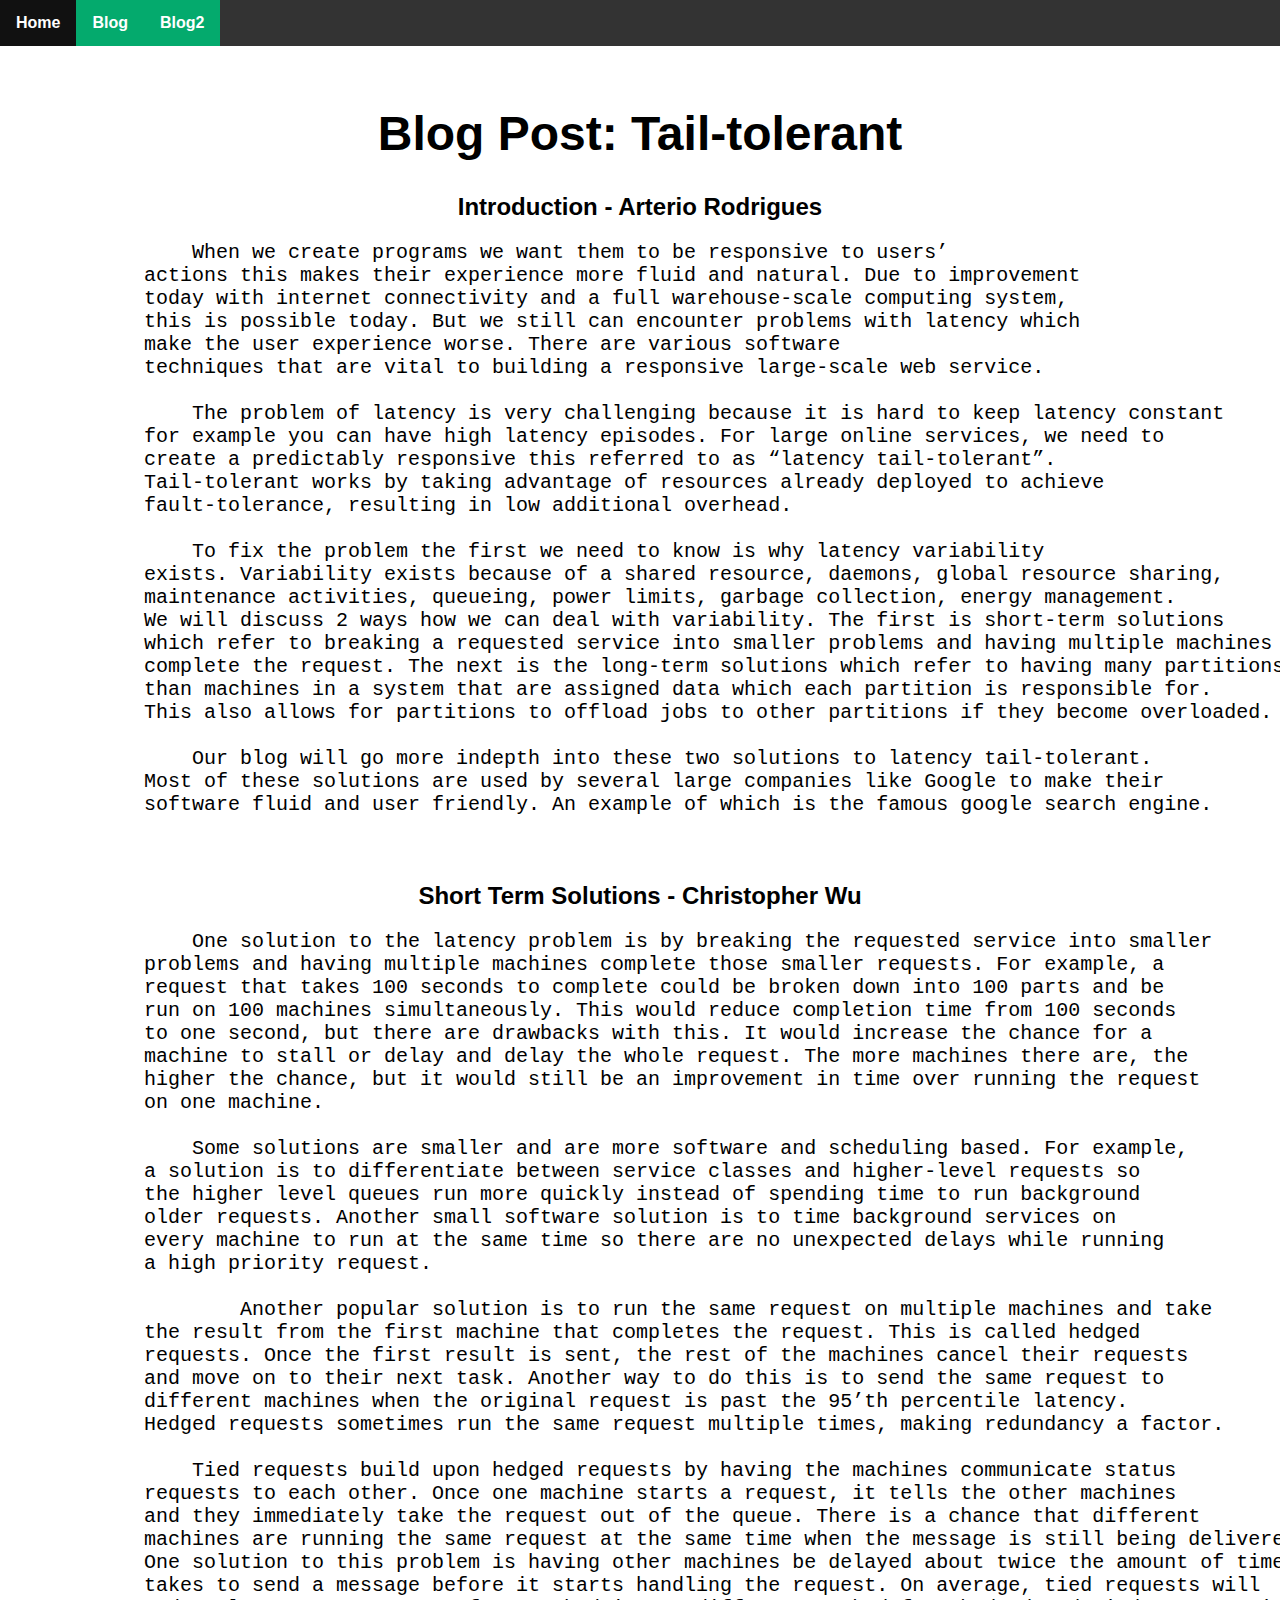
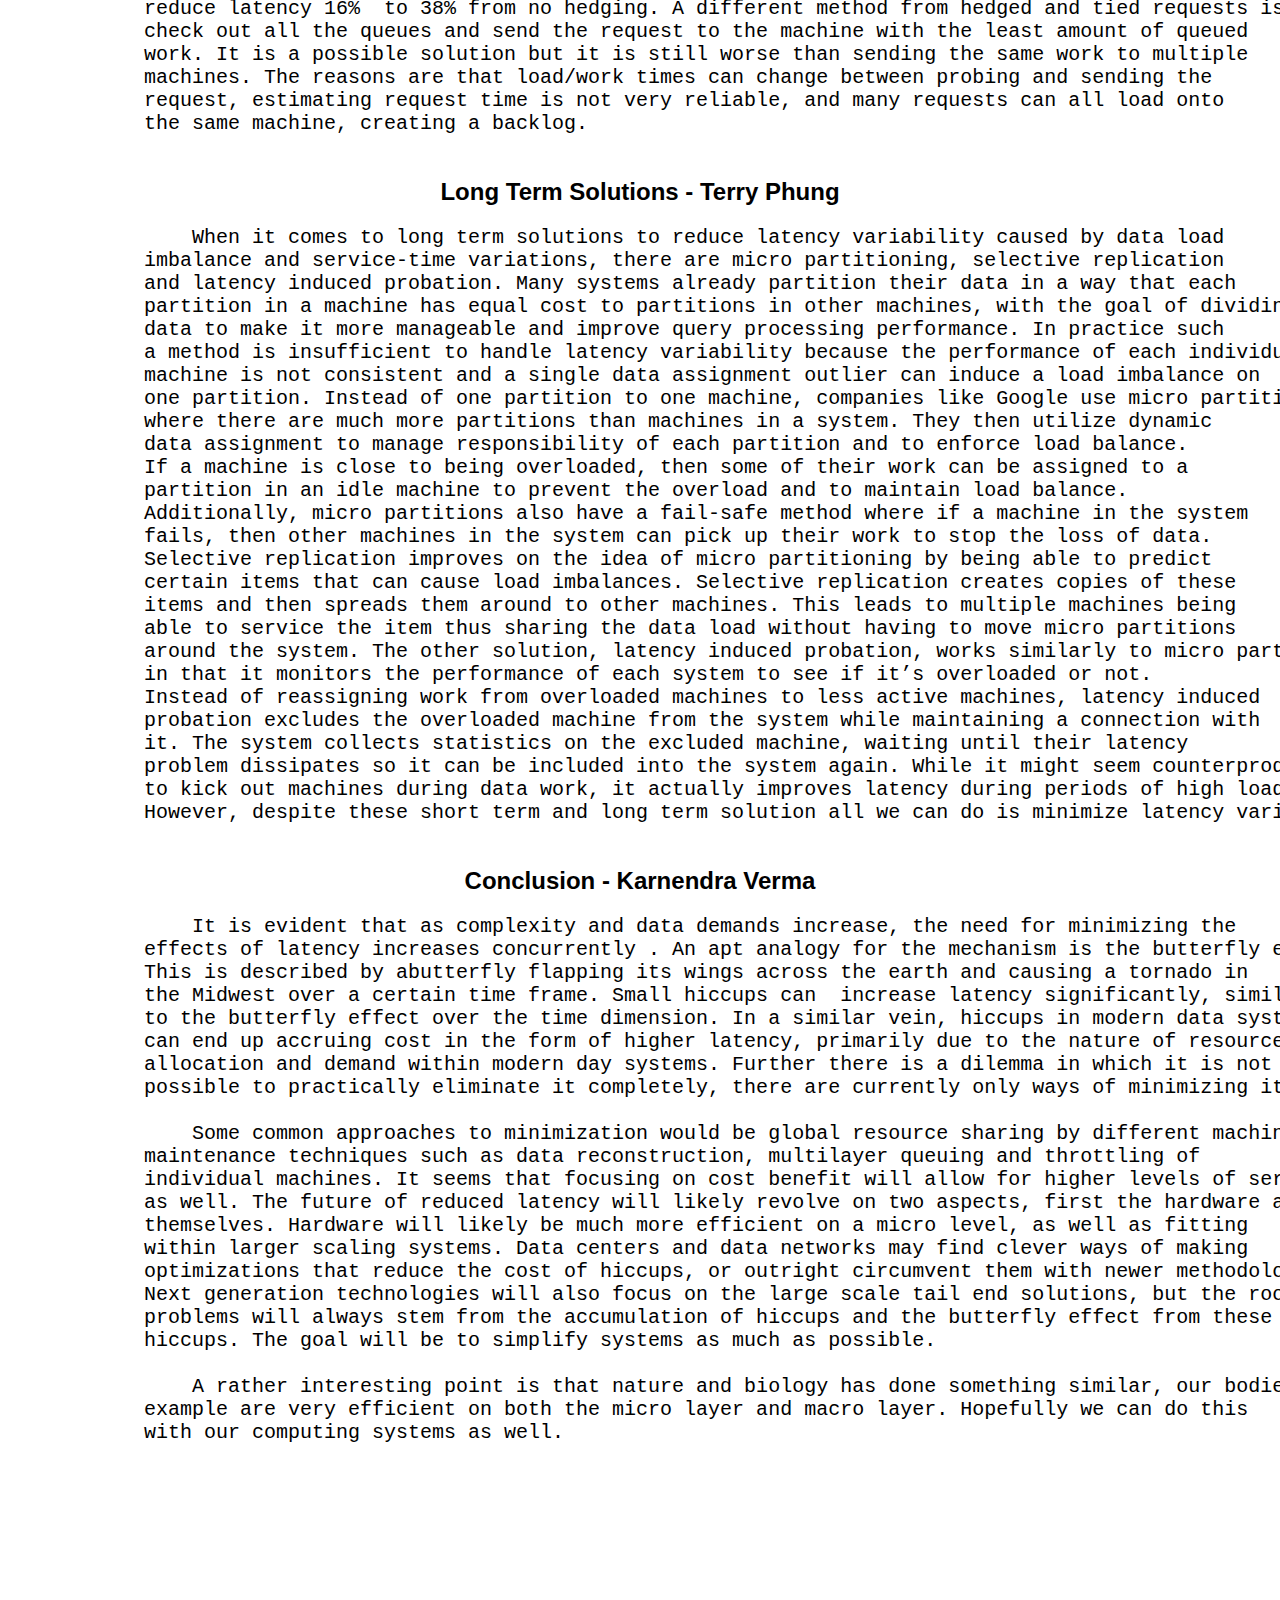
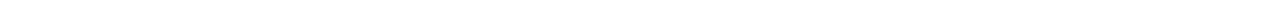
==== blog1.html @ 29e59f2e "Update blog1.html" ====
<!DOCTYPE html>
<html lang="en">
<head>
    <link rel="stylesheet" href="index.css">
    <meta charset="UTF-8">
    <meta http-equiv="X-UA-Compatible" content="IE=edge">
    <meta name="viewport" content="width=device-width, initial-scale=1.0">
    <title>Document</title>
</head>
<body>
    
    <ul>
        <li class="active"><a href="index.html">Home</a></li>
        <li class= "active"><a href="blog1.html">Blog</a></li>
	    <li class= "active"><a href="499 Paper2.pdf">Blog2</a></li>
    </ul>
    <div class = "top">
        <img src="" alt="">
        <h1 class="">Blog Post: Tail-tolerant</h1>
        <div>Introduction - Arterio Rodrigues</div>
        <pre class="tab1">
                When we create programs we want them to be responsive to users’ 
            actions this makes their experience more fluid and natural. Due to improvement 
            today with internet connectivity and a full warehouse-scale computing system, 
            this is possible today. But we still can encounter problems with latency which 
            make the user experience worse. There are various software 
            techniques that are vital to building a responsive large-scale web service. 
                
                The problem of latency is very challenging because it is hard to keep latency constant 
            for example you can have high latency episodes. For large online services, we need to 
            create a predictably responsive this referred to as “latency tail-tolerant”.  
            Tail-tolerant works by taking advantage of resources already deployed to achieve 
            fault-tolerance, resulting in low additional overhead. 
                
                To fix the problem the first we need to know is why latency variability 
            exists. Variability exists because of a shared resource, daemons, global resource sharing, 
            maintenance activities, queueing, power limits, garbage collection, energy management. 
            We will discuss 2 ways how we can deal with variability. The first is short-term solutions 
            which refer to breaking a requested service into smaller problems and having multiple machines 
            complete the request. The next is the long-term solutions which refer to having many partitions 
            than machines in a system that are assigned data which each partition is responsible for. 
            This also allows for partitions to offload jobs to other partitions if they become overloaded.
                
                Our blog will go more indepth into these two solutions to latency tail-tolerant. 
            Most of these solutions are used by several large companies like Google to make their 
            software fluid and user friendly. An example of which is the famous google search engine.

        </pre>
        <div>Short Term Solutions - Christopher Wu</div>
        <pre>
                One solution to the latency problem is by breaking the requested service into smaller 
            problems and having multiple machines complete those smaller requests. For example, a 
            request that takes 100 seconds to complete could be broken down into 100 parts and be 
            run on 100 machines simultaneously. This would reduce completion time from 100 seconds 
            to one second, but there are drawbacks with this. It would increase the chance for a 
            machine to stall or delay and delay the whole request. The more machines there are, the 
            higher the chance, but it would still be an improvement in time over running the request 
            on one machine.

                Some solutions are smaller and are more software and scheduling based. For example, 
            a solution is to differentiate between service classes and higher-level requests so 
            the higher level queues run more quickly instead of spending time to run background 
            older requests. Another small software solution is to time background services on 
            every machine to run at the same time so there are no unexpected delays while running 
            a high priority request.

	            Another popular solution is to run the same request on multiple machines and take 
            the result from the first machine that completes the request. This is called hedged 
            requests. Once the first result is sent, the rest of the machines cancel their requests 
            and move on to their next task. Another way to do this is to send the same request to 
            different machines when the original request is past the 95’th percentile latency. 
            Hedged requests sometimes run the same request multiple times, making redundancy a factor. 

                Tied requests build upon hedged requests by having the machines communicate status 
            requests to each other. Once one machine starts a request, it tells the other machines 
            and they immediately take the request out of the queue. There is a chance that different 
            machines are running the same request at the same time when the message is still being delivered. 
            One solution to this problem is having other machines be delayed about twice the amount of time it 
            takes to send a message before it starts handling the request. On average, tied requests will 
            reduce latency 16%  to 38% from no hedging. A different method from hedged and tied requests is to 
            check out all the queues and send the request to the machine with the least amount of queued 
            work. It is a possible solution but it is still worse than sending the same work to multiple 
            machines. The reasons are that load/work times can change between probing and sending the 
            request, estimating request time is not very reliable, and many requests can all load onto 
            the same machine, creating a backlog. 
        </pre>
        <div>Long Term Solutions - Terry Phung</div>
        <pre>
                When it comes to long term solutions to reduce latency variability caused by data load 
            imbalance and service-time variations, there are micro partitioning, selective replication 
            and latency induced probation. Many systems already partition their data in a way that each 
            partition in a machine has equal cost to partitions in other machines, with the goal of dividing 
            data to make it more manageable and improve query processing performance. In practice such 
            a method is insufficient to handle latency variability because the performance of each individual 
            machine is not consistent and a single data assignment outlier can induce a load imbalance on 
            one partition. Instead of one partition to one machine, companies like Google use micro partitioning 
            where there are much more partitions than machines in a system. They then utilize dynamic 
            data assignment to manage responsibility of each partition and to enforce load balance. 
            If a machine is close to being overloaded, then some of their work can be assigned to a 
            partition in an idle machine to prevent the overload and to maintain load balance. 
            Additionally, micro partitions also have a fail-safe method where if a machine in the system 
            fails, then other machines in the system can pick up their work to stop the loss of data. 
            Selective replication improves on the idea of micro partitioning by being able to predict 
            certain items that can cause load imbalances. Selective replication creates copies of these 
            items and then spreads them around to other machines. This leads to multiple machines being 
            able to service the item thus sharing the data load without having to move micro partitions 
            around the system. The other solution, latency induced probation, works similarly to micro partitioning 
            in that it monitors the performance of each system to see if it’s overloaded or not. 
            Instead of reassigning work from overloaded machines to less active machines, latency induced 
            probation excludes the overloaded machine from the system while maintaining a connection with 
            it. The system collects statistics on the excluded machine, waiting until their latency 
            problem dissipates so it can be included into the system again. While it might seem counterproductive 
            to kick out machines during data work, it actually improves latency during periods of high loads. 
            However, despite these short term and long term solution all we can do is minimize latency variability.
        </pre>
        <div>Conclusion - Karnendra Verma </div>
        <pre>
                It is evident that as complexity and data demands increase, the need for minimizing the 
            effects of latency increases concurrently . An apt analogy for the mechanism is the butterfly effect. 
            This is described by abutterfly flapping its wings across the earth and causing a tornado in 
            the Midwest over a certain time frame. Small hiccups can  increase latency significantly, similar 
            to the butterfly effect over the time dimension. In a similar vein, hiccups in modern data systems 
            can end up accruing cost in the form of higher latency, primarily due to the nature of resource 
            allocation and demand within modern day systems. Further there is a dilemma in which it is not 
            possible to practically eliminate it completely, there are currently only ways of minimizing it. 

                Some common approaches to minimization would be global resource sharing by different machines, 
            maintenance techniques such as data reconstruction, multilayer queuing and throttling of 
            individual machines. It seems that focusing on cost benefit will allow for higher levels of service 
            as well. The future of reduced latency will likely revolve on two aspects, first the hardware advances 
            themselves. Hardware will likely be much more efficient on a micro level, as well as fitting 
            within larger scaling systems. Data centers and data networks may find clever ways of making 
            optimizations that reduce the cost of hiccups, or outright circumvent them with newer methodologies. 
            Next generation technologies will also focus on the large scale tail end solutions, but the root of the 
            problems will always stem from the accumulation of hiccups and the butterfly effect from these 
            hiccups. The goal will be to simplify systems as much as possible. 

                A rather interesting point is that nature and biology has done something similar, our bodies for 
            example are very efficient on both the micro layer and macro layer. Hopefully we can do this 
            with our computing systems as well. 

        </pre>
    </div>
</body>
</html>
---- index.css ----
body {
  text-align: center;
  margin: 0;  
  font-family: Sans-serif;
  font-weight: bold;
}

img {
  border: 100%;
  width: 100%;
  height: auto;
}
h1{
  text-align: center;
  border: 10px;
  padding: 0px 10px;
}
pre{
  text-align: left;
  font-weight: normal;
  width:50%;
  font-size:20px;

}
div {
  font-size: 24px;
  
}

.names {
  color: gray;
}

.group {
  position: absolute;
  top: 15%;
  left: 50%;
  transform: translate(-50%, -50%);
  font-size: 64px;
  color: white;
}
.group1{

  font-size: 64px;
  color: white;

}

.members {
  position: absolute;
  top: 25%;
  left: 50%;
  transform: translate(-50%, -50%);
  font-family: Sans-serif;
  font-size: 32px;
  font-weight: italic;
  color: white;
}

ul {
  list-style-type: none;
  margin: 0;
  padding: 0;
  overflow: hidden;
  background-color: #333;
}

li {
  float: left;
}

li a {
  display: block;
  color: white;
  text-align: center;
  padding: 14px 16px;
  text-decoration: none;
}

/* Change the link color to #111 (black) on hover */
li a:hover {
  background-color: #111;
}

.active {
  background-color: #04AA6D;
}

.tab1 {
  tab-size: 2;
}
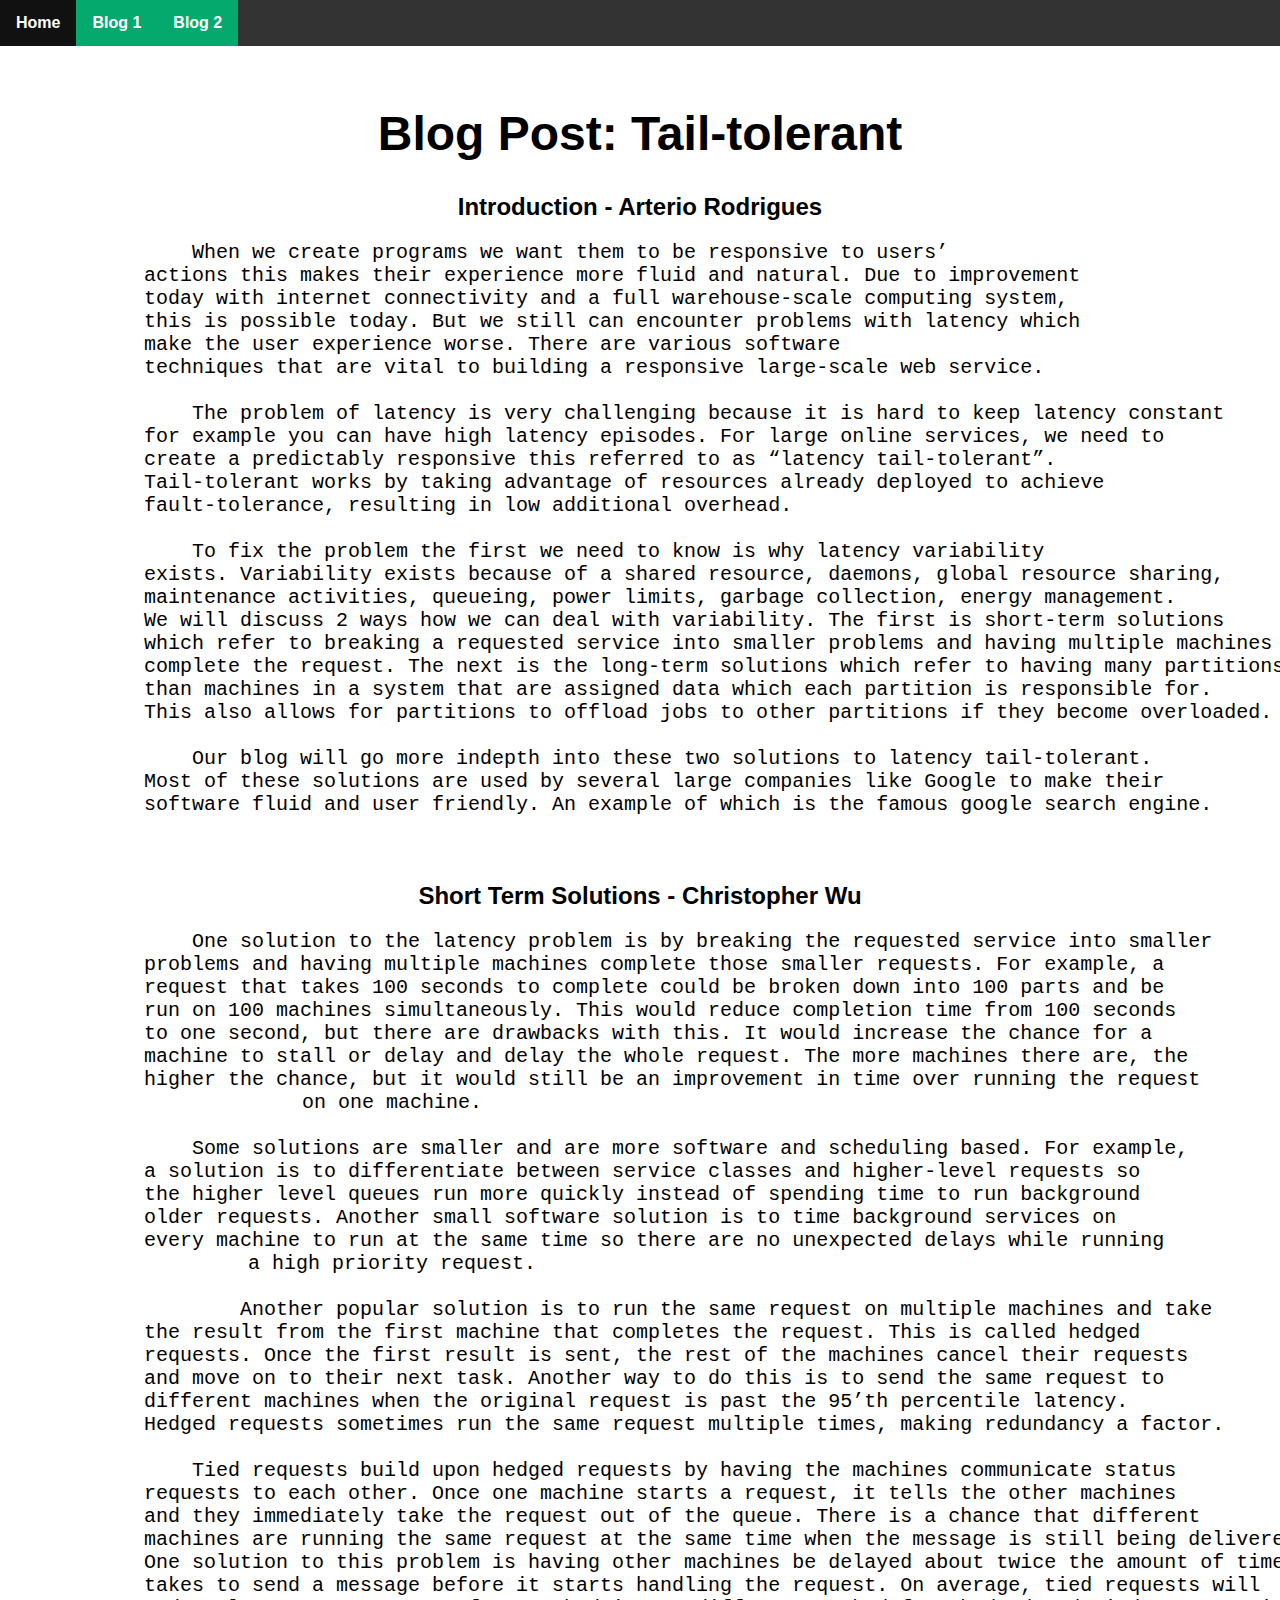
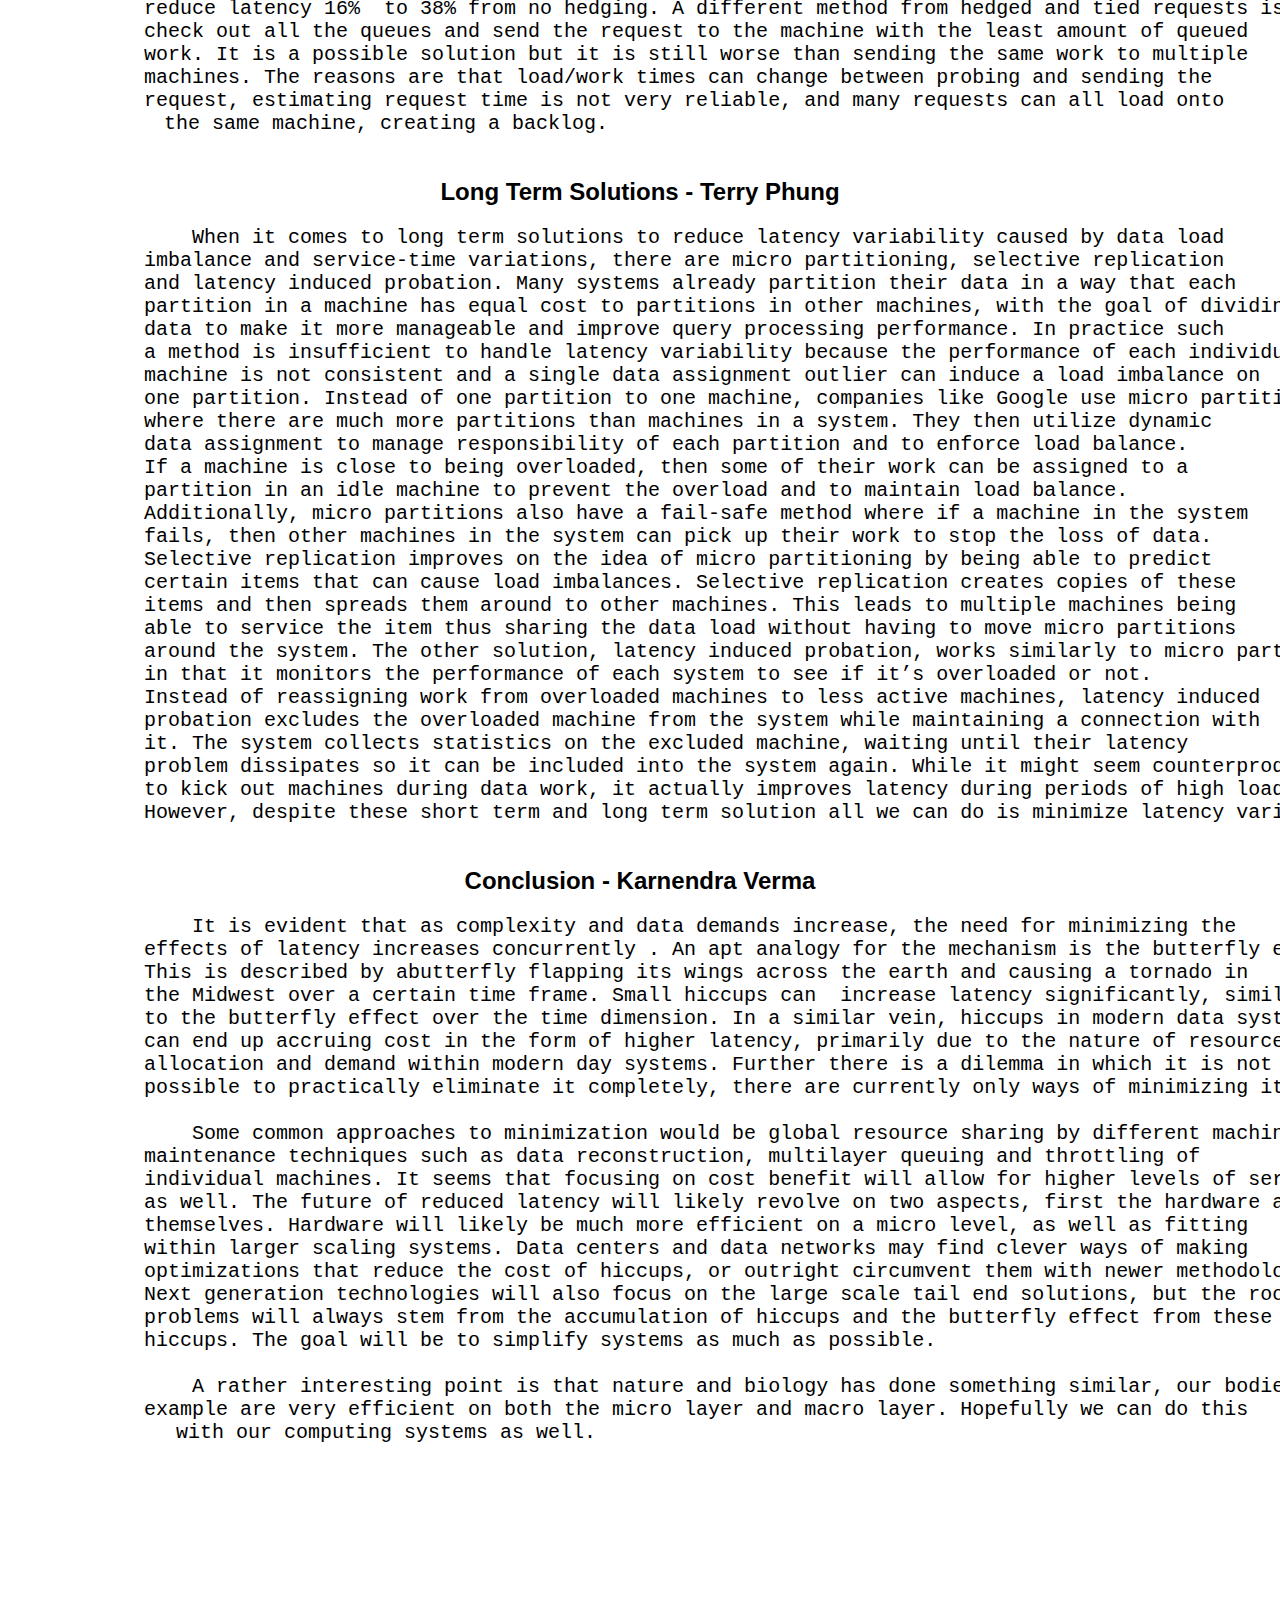
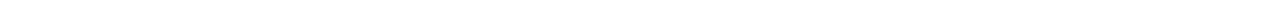
==== commit 5a6152b2: "Blog2.html" ====
--- a/blog1.html
+++ b/blog1.html
@@ -5,14 +5,14 @@
     <meta charset="UTF-8">
     <meta http-equiv="X-UA-Compatible" content="IE=edge">
     <meta name="viewport" content="width=device-width, initial-scale=1.0">
-    <title>Document</title>
+    <title>Blog 2</title>
 </head>
 <body>
     
     <ul>
         <li class="active"><a href="index.html">Home</a></li>
-        <li class= "active"><a href="blog1.html">Blog</a></li>
-	    <li class= "active"><a href="499 Paper2.pdf">Blog2</a></li>
+        <li class= "active"><a href="blog1.html">Blog 1</a></li>
+        <li class= "active"><a href="blog2.html">Blog 2</a></li>
     </ul>
     <div class = "top">
         <img src="" alt="">
@@ -143,3 +143,4 @@
     </div>
 </body>
 </html>
+
--- a/index.css
+++ b/index.css
@@ -16,7 +16,7 @@
   padding: 0px 10px;
 }
 pre{
-  text-align: left;
+  text-align: center;
   font-weight: normal;
   width:50%;
   font-size:20px;
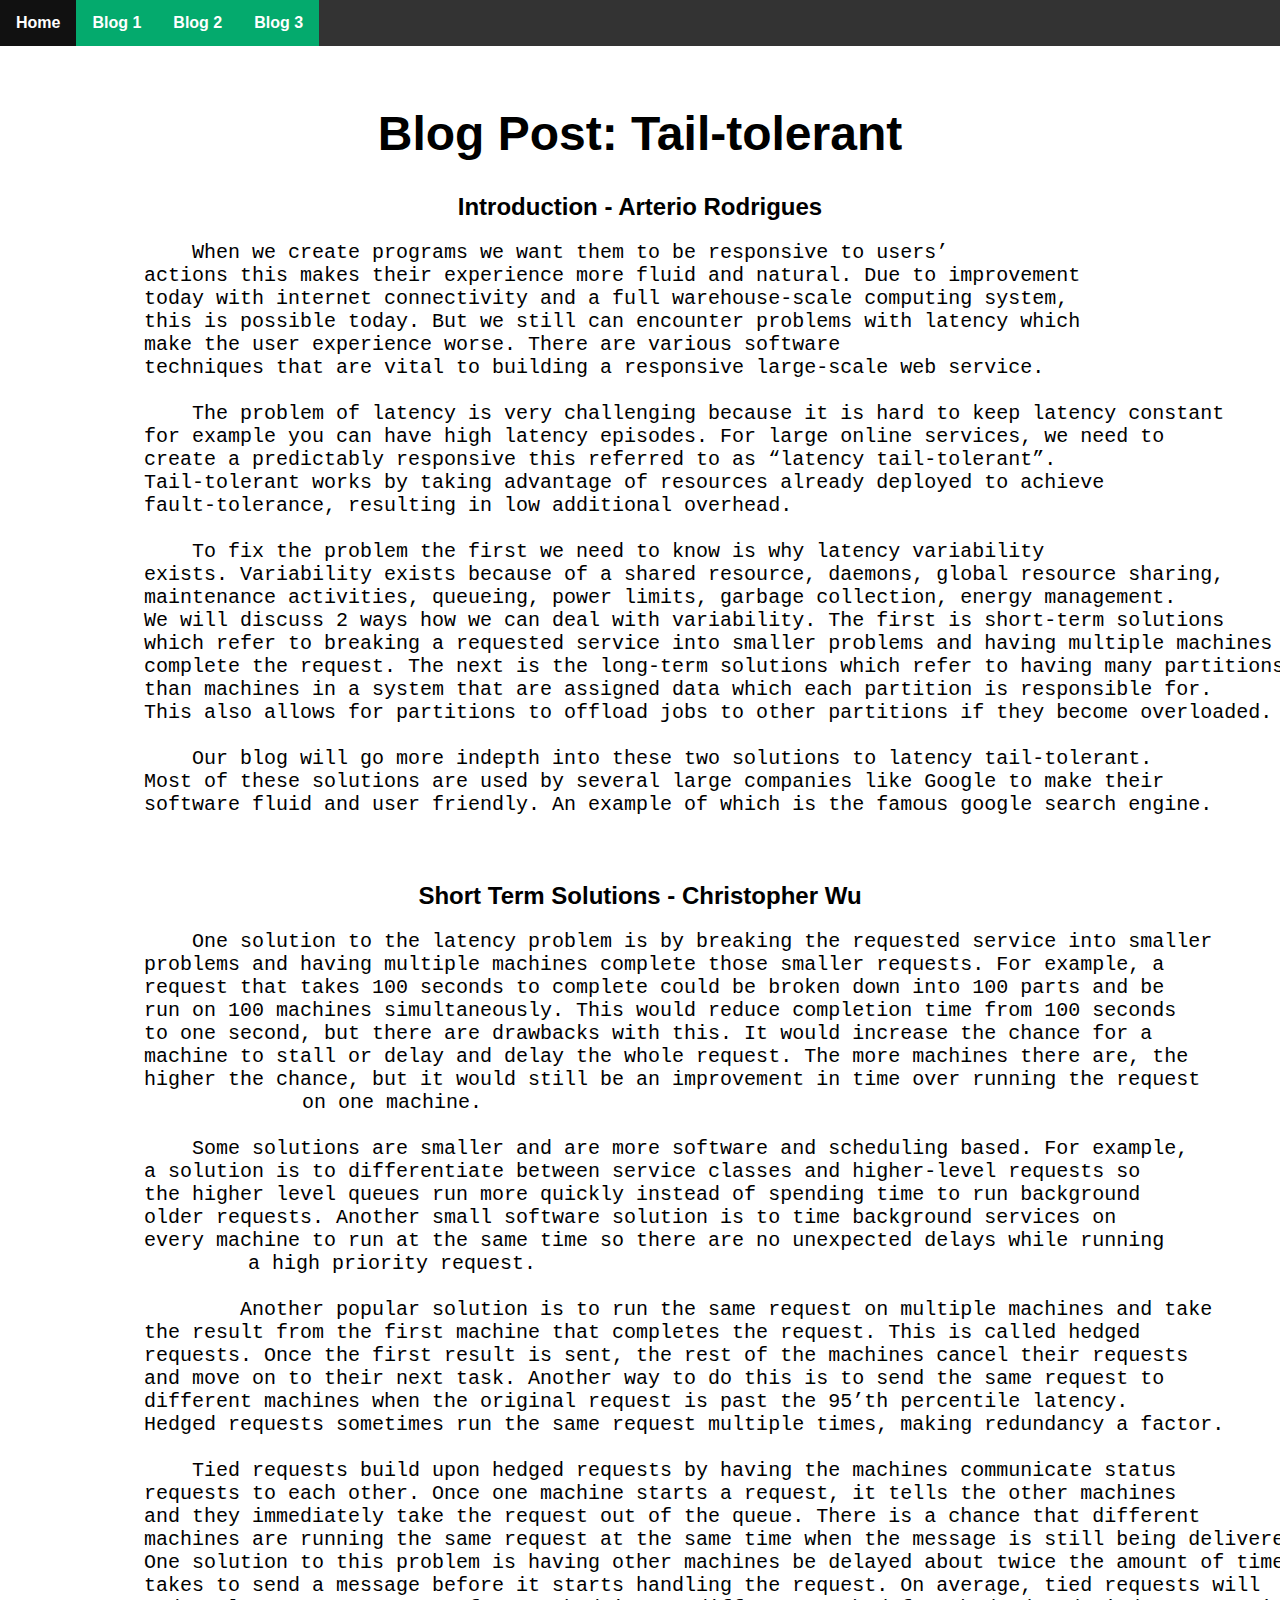
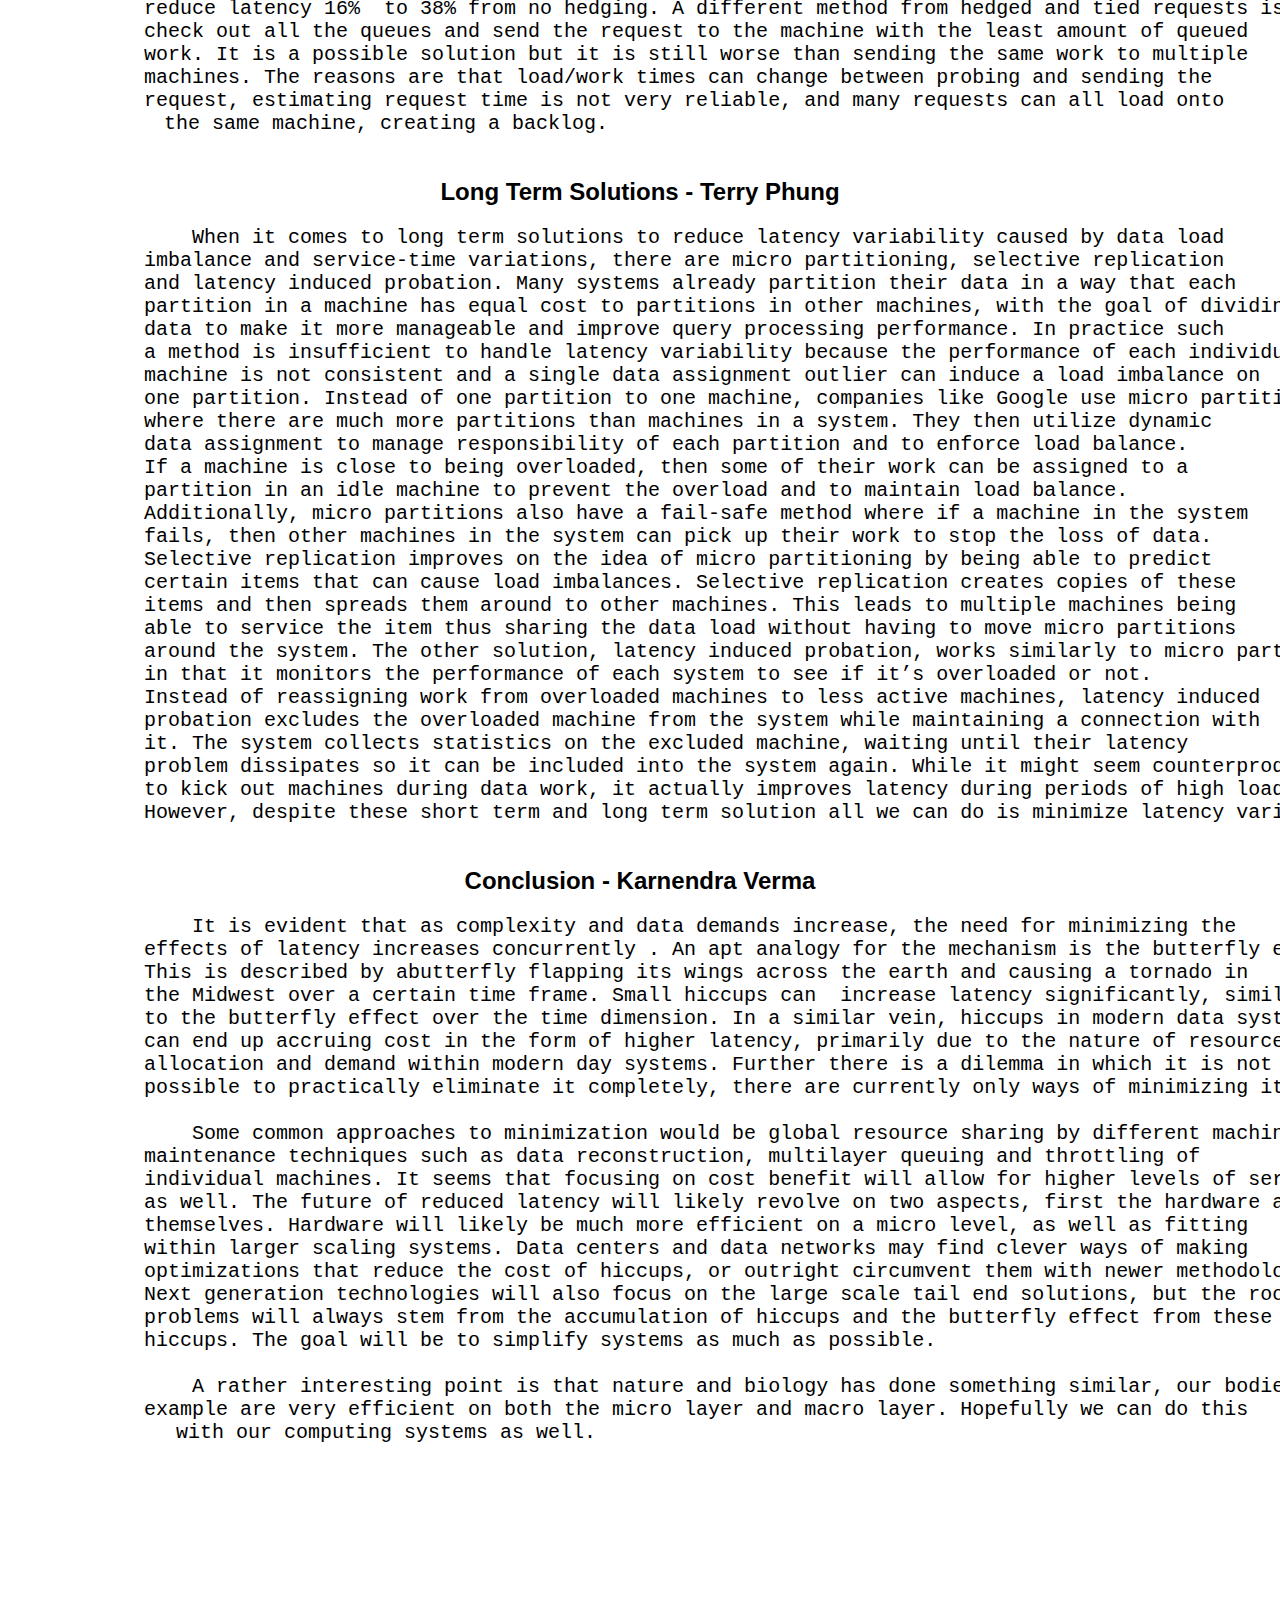
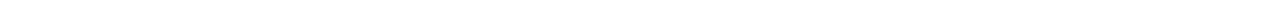
==== commit c27b9f0c: "blog 3" ====
--- a/blog1.html
+++ b/blog1.html
@@ -1,7 +1,7 @@
 <!DOCTYPE html>
 <html lang="en">
 <head>
-    <link rel="stylesheet" href="index.css">
+    <link rel="stylesheet" href="css/index.css">
     <meta charset="UTF-8">
     <meta http-equiv="X-UA-Compatible" content="IE=edge">
     <meta name="viewport" content="width=device-width, initial-scale=1.0">
@@ -13,6 +13,8 @@
         <li class="active"><a href="index.html">Home</a></li>
         <li class= "active"><a href="blog1.html">Blog 1</a></li>
         <li class= "active"><a href="blog2.html">Blog 2</a></li>
+        <li class= "active"><a href="blog3.html">Blog 3</a></li>
+
     </ul>
     <div class = "top">
         <img src="" alt="">
--- a/css/index.css
+++ b/css/index.css
@@ -0,0 +1,91 @@
+body {
+  text-align: center;
+  margin: 0;  
+  font-family: Sans-serif;
+  font-weight: bold;
+}
+
+img {
+  border: 100%;
+  width: 100%;
+  height: auto;
+}
+h1{
+  text-align: center;
+  border: 10px;
+  padding: 0px 10px;
+}
+pre{
+  text-align: center;
+  font-weight: normal;
+  width:50%;
+  font-size:20px;
+
+}
+div {
+  font-size: 24px;
+  
+}
+
+.names {
+  color: gray;
+}
+
+.group {
+  position: absolute;
+  top: 15%;
+  left: 50%;
+  transform: translate(-50%, -50%);
+  font-size: 64px;
+  color: white;
+}
+.group1{
+
+  font-size: 64px;
+  color: white;
+
+}
+
+.members {
+  position: absolute;
+  top: 25%;
+  left: 50%;
+  transform: translate(-50%, -50%);
+  font-family: Sans-serif;
+  font-size: 32px;
+  font-weight: italic;
+  color: white;
+}
+
+ul {
+  list-style-type: none;
+  margin: 0;
+  padding: 0;
+  overflow: hidden;
+  background-color: #333;
+}
+
+li {
+  float: left;
+}
+
+li a {
+  display: block;
+  color: white;
+  text-align: center;
+  padding: 14px 16px;
+  text-decoration: none;
+}
+
+/* Change the link color to #111 (black) on hover */
+li a:hover {
+  background-color: #111;
+}
+
+.active {
+  background-color: #04AA6D;
+}
+
+.tab1 {
+  tab-size: 2;
+}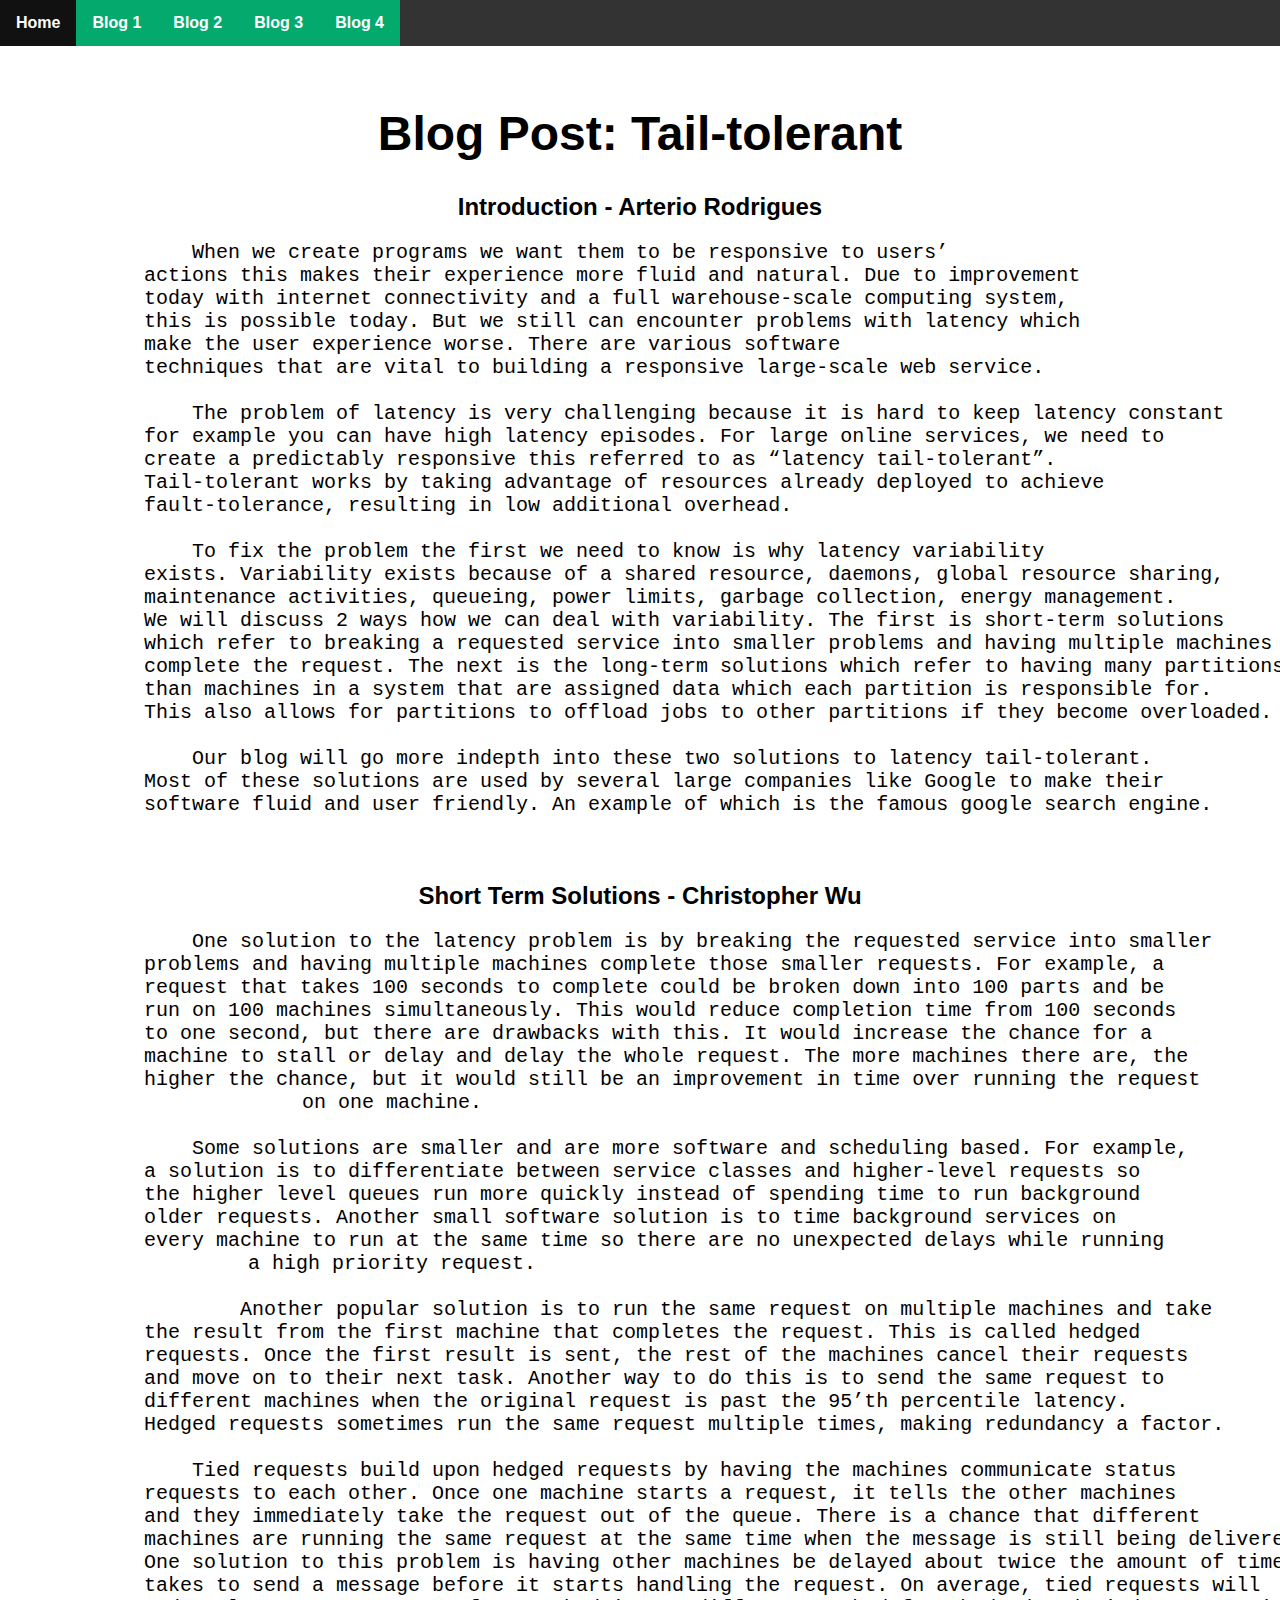
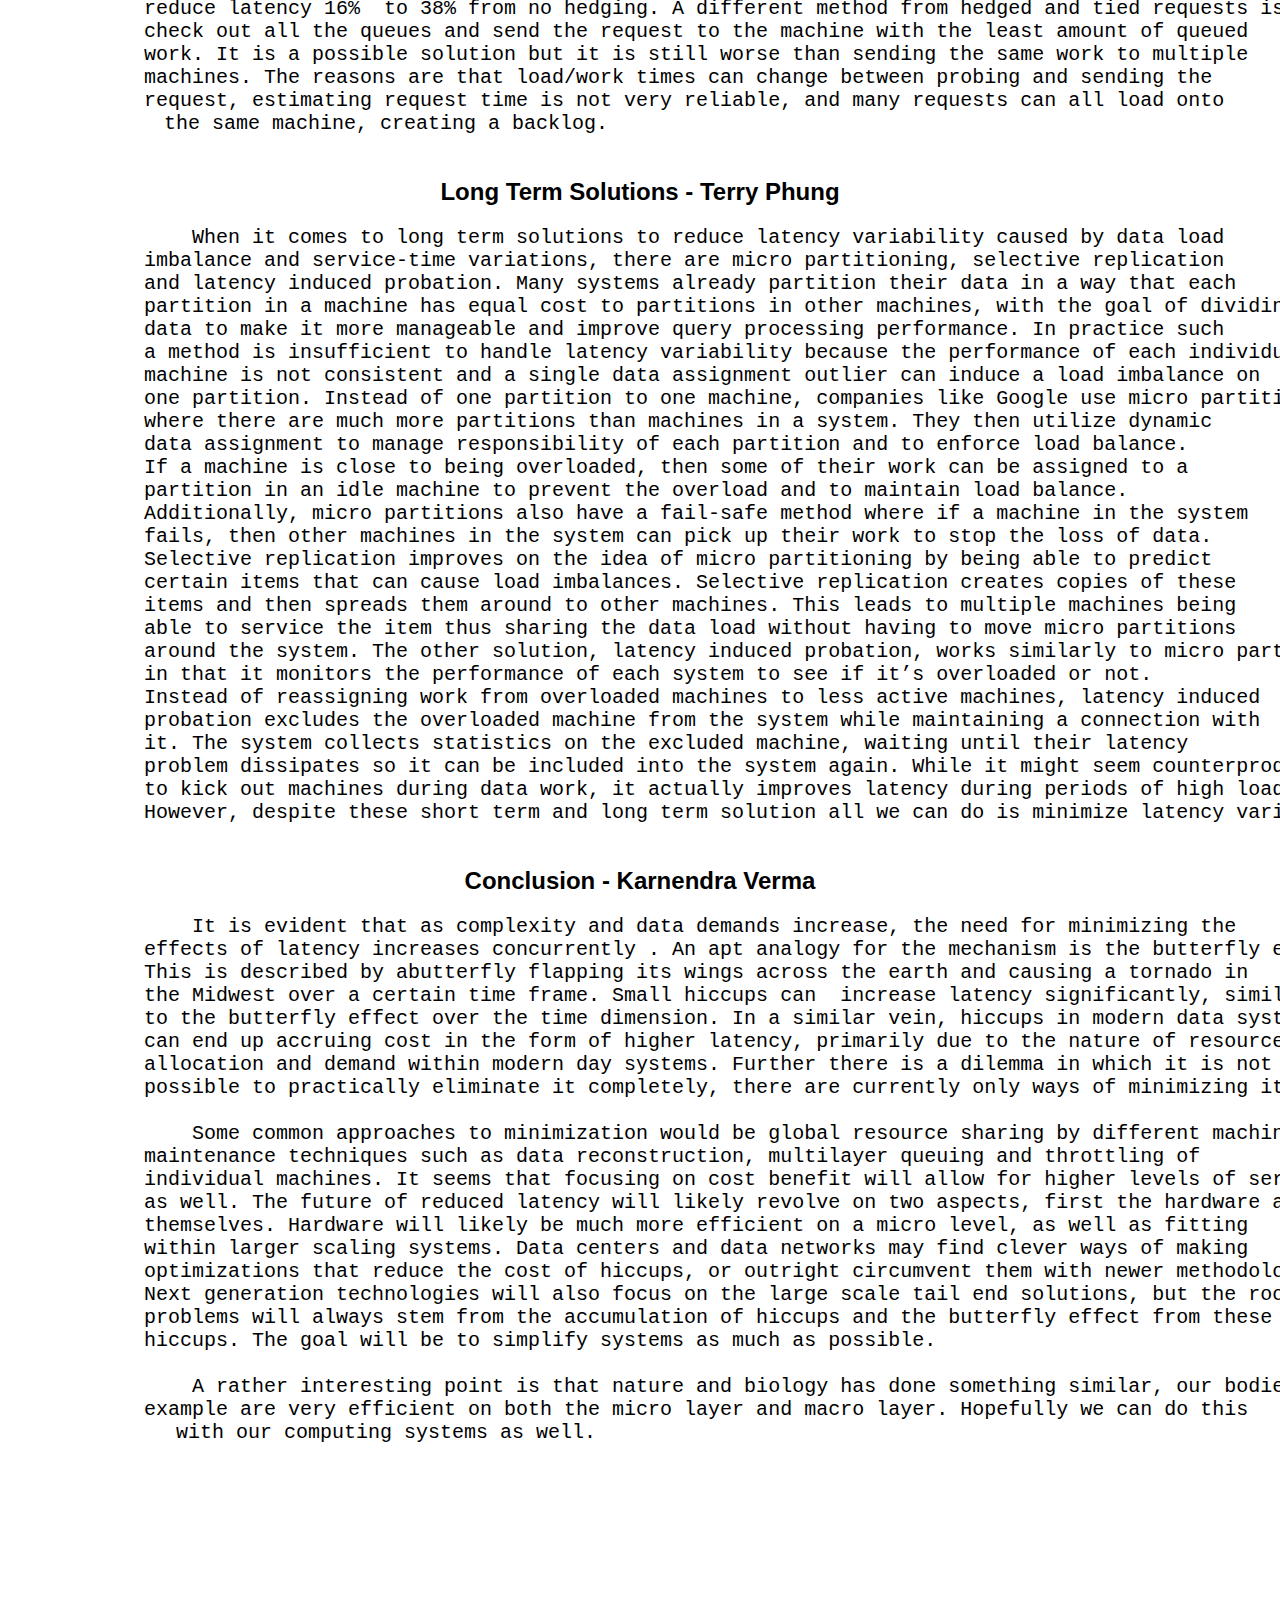
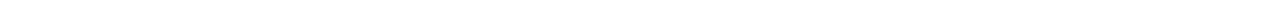
==== commit 59a1cdb2: "Update blog1.html" ====
--- a/blog1.html
+++ b/blog1.html
@@ -14,6 +14,7 @@
         <li class= "active"><a href="blog1.html">Blog 1</a></li>
         <li class= "active"><a href="blog2.html">Blog 2</a></li>
         <li class= "active"><a href="blog3.html">Blog 3</a></li>
+	<li class= "active"><a href="blog4.html">Blog 4</a></li>
 
     </ul>
     <div class = "top">
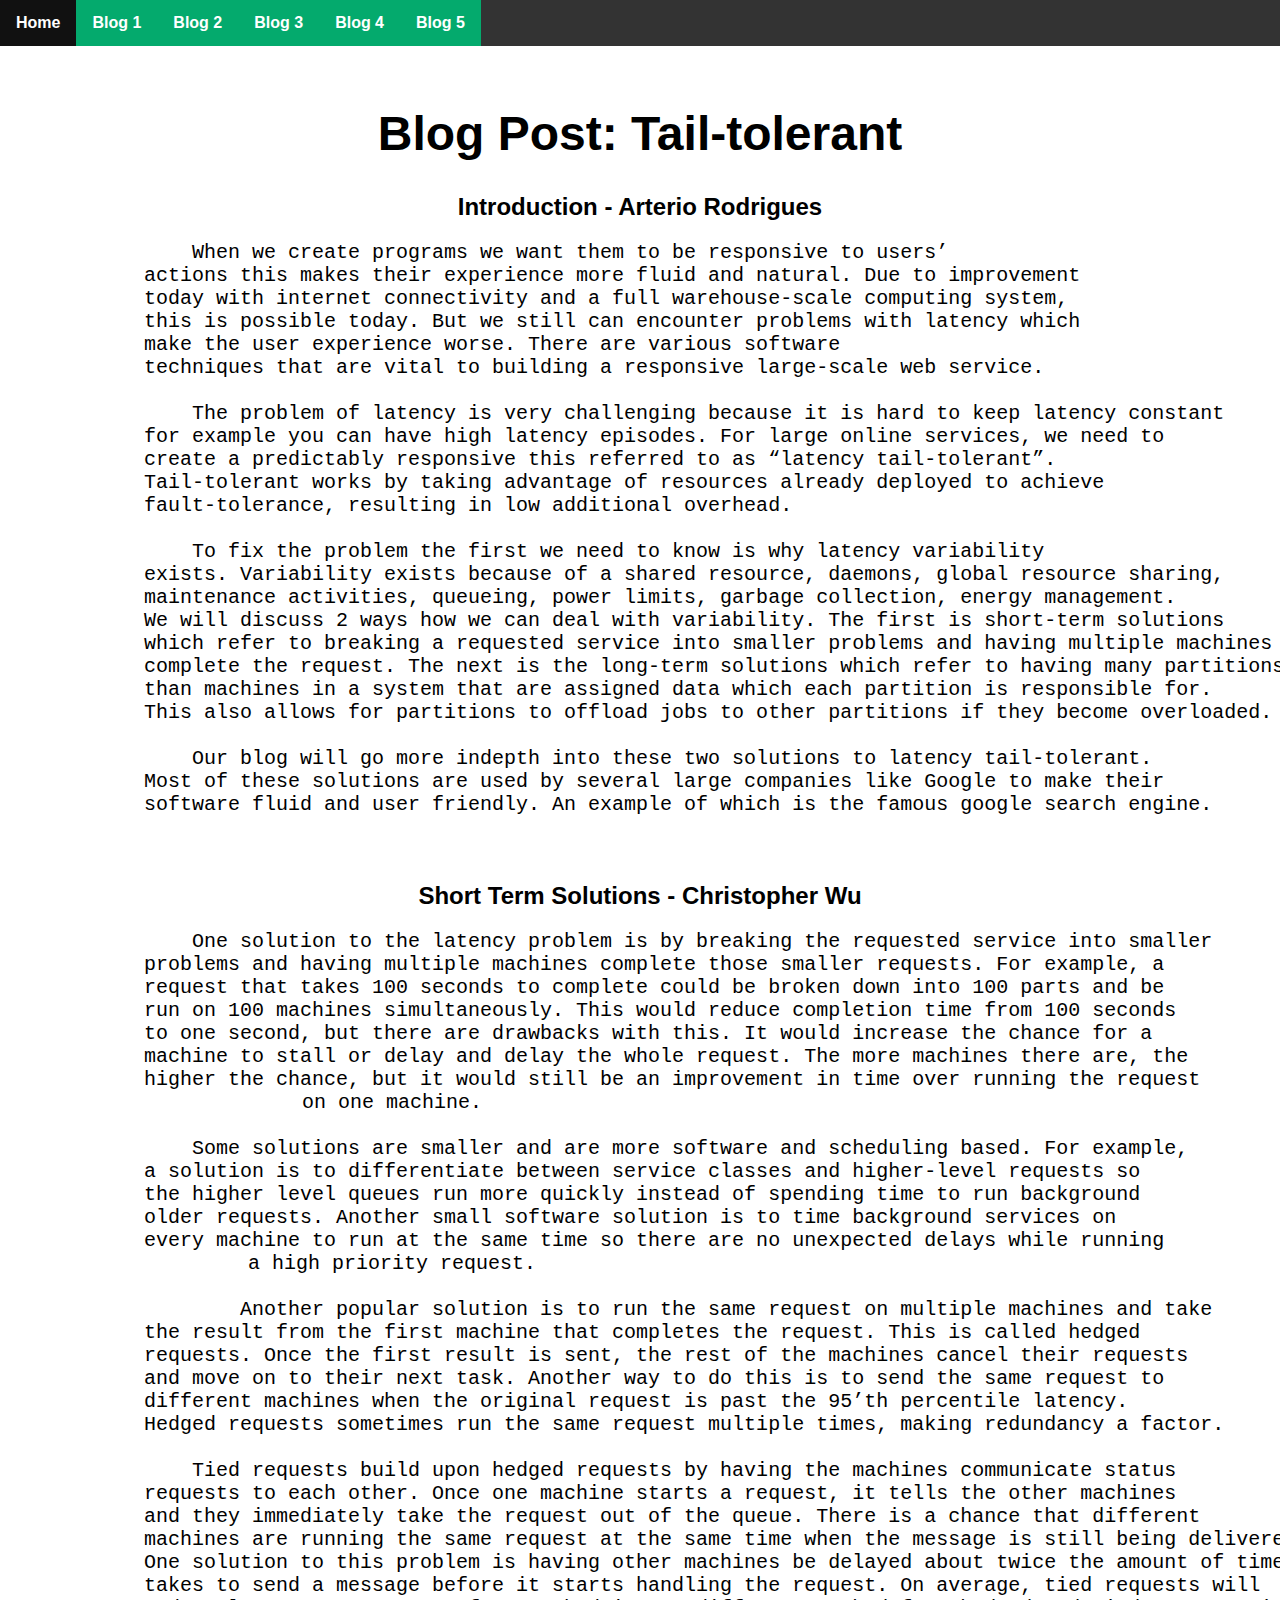
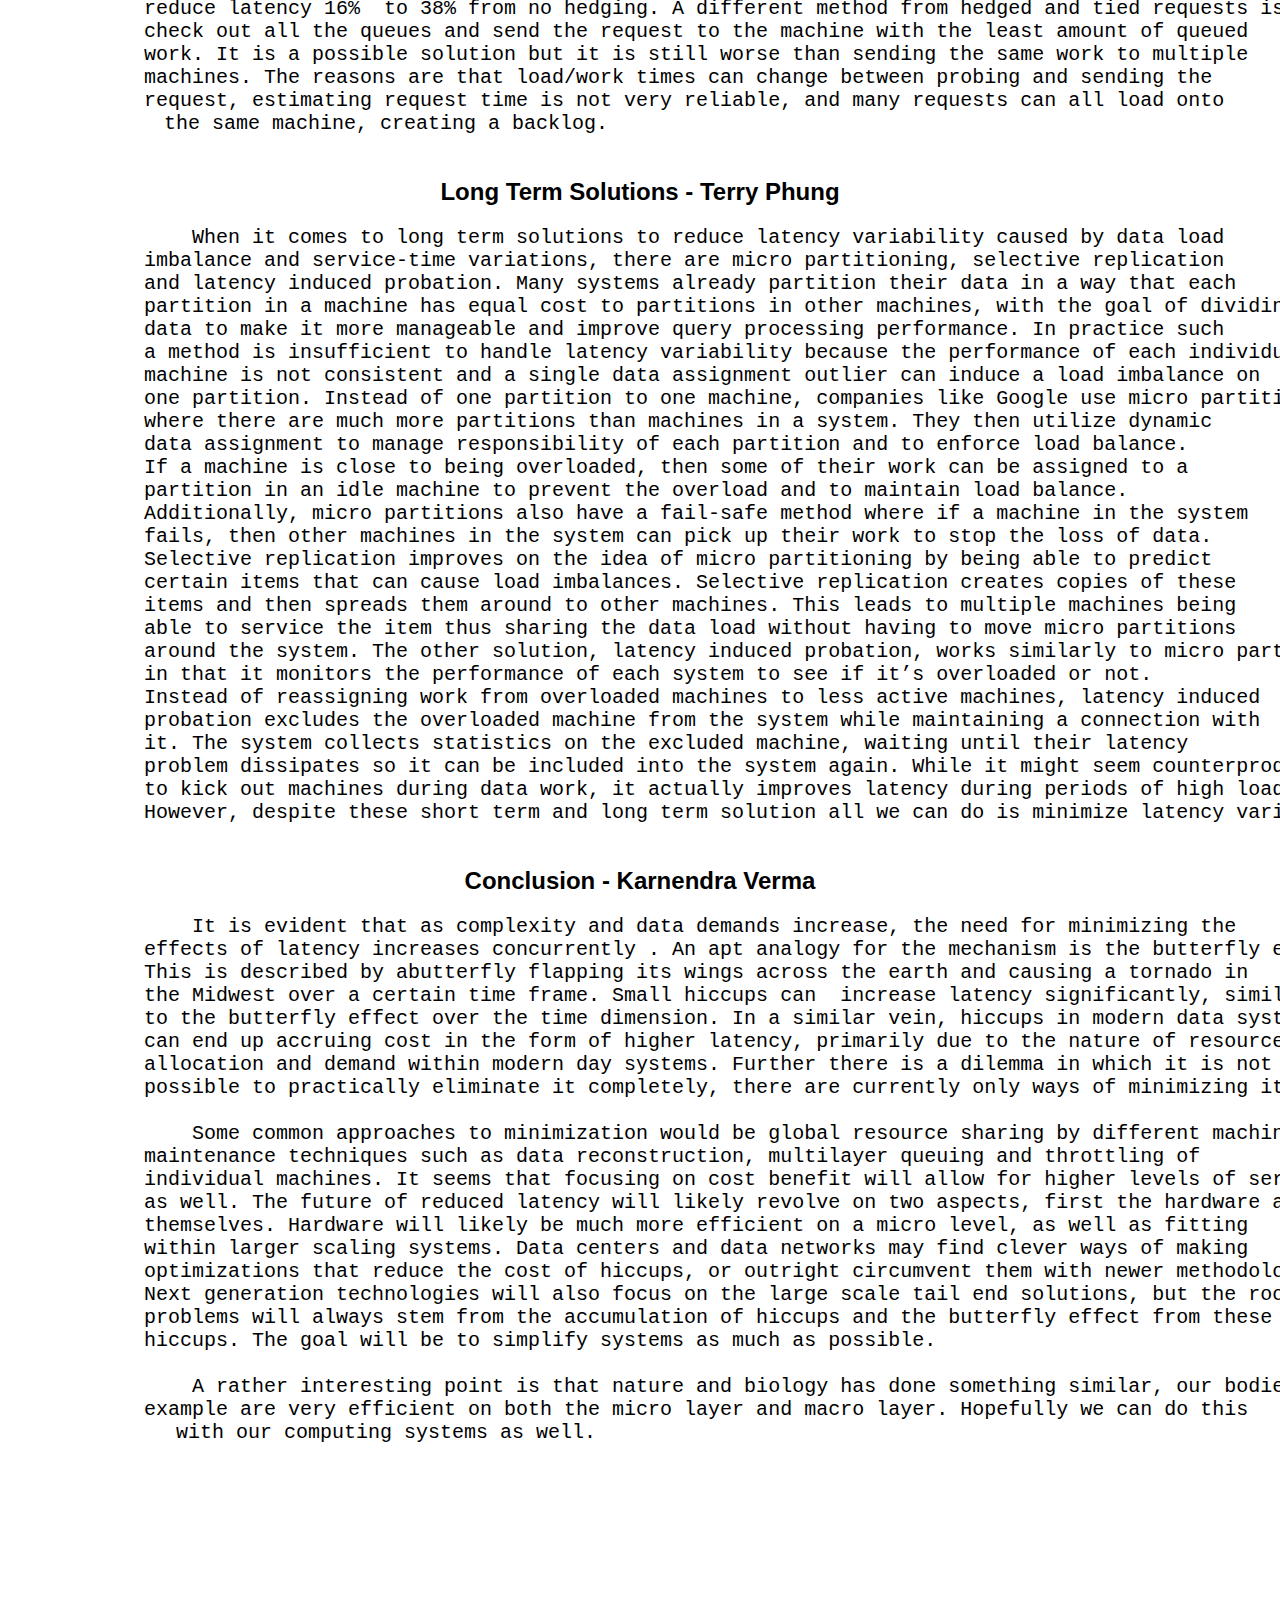
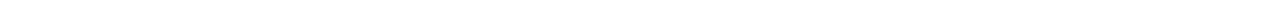
==== commit 08e0b414: "Update blog1.html" ====
--- a/blog1.html
+++ b/blog1.html
@@ -15,6 +15,8 @@
         <li class= "active"><a href="blog2.html">Blog 2</a></li>
         <li class= "active"><a href="blog3.html">Blog 3</a></li>
 	<li class= "active"><a href="blog4.html">Blog 4</a></li>
+	<li class= "active"><a href="blog5.html">Blog 5</a></li>
+	    
 
     </ul>
     <div class = "top">
